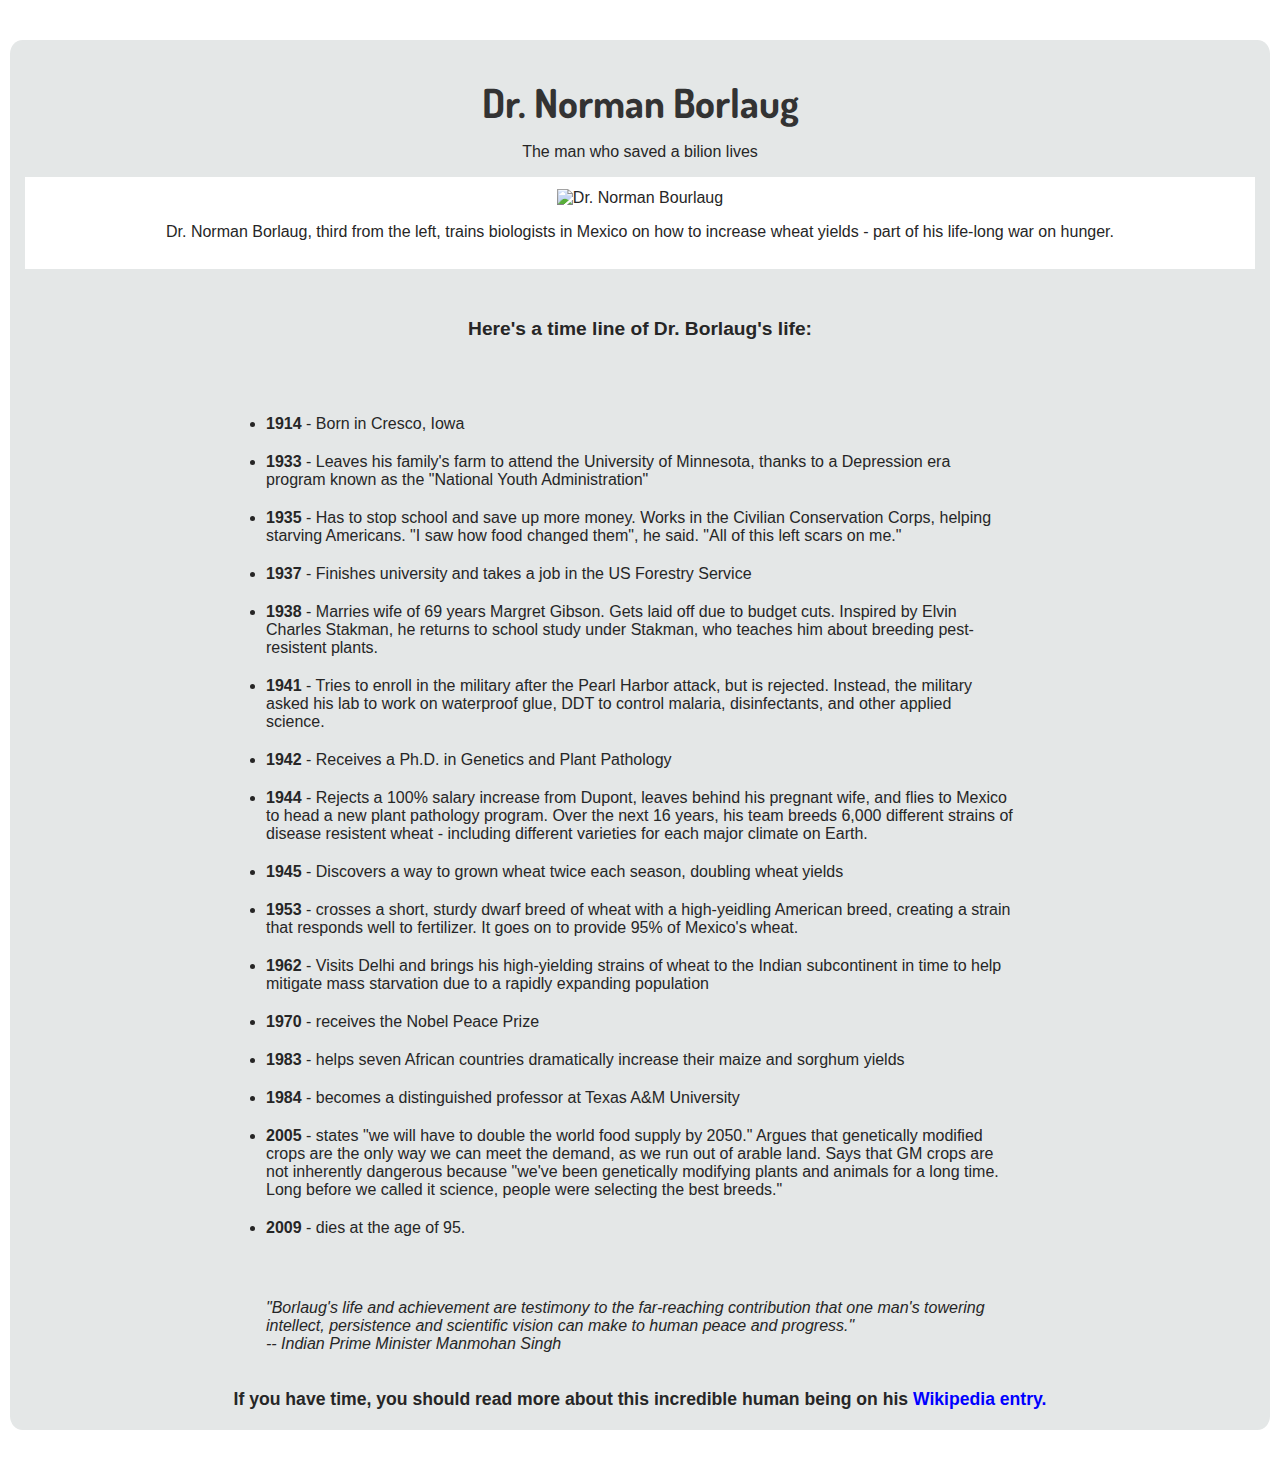
==== TributePage/index.html @ 5765767e "Init commit" ====
<!DOCTYPE html>
<html>

<head>
    <title>Tribute Page</title>
    <link rel="stylesheet" href="style.css">
    <link href="https://fonts.googleapis.com/css2?family=Dosis:wght@500&display=swap" rel="stylesheet">
</head>

<body>
    <main id="main">
        <h1 id="title">Dr. Norman Borlaug</h1>
        <p>The man who saved a bilion lives</p>
        <div id="img-div">
            <img src="https://c2.staticflickr.com/4/3689/10613180113_fdf7bcd316_b.jpg" alt="Dr. Norman Bourlaug"
                id="image">
            <p id="image-caption">Dr. Norman Borlaug, third from the left, trains biologists in Mexico on how to
                increase wheat yields - part of his life-long war on hunger. </p>
        </div>
        <h3 id="tribute-title">Here's a time line of Dr. Borlaug's life:</h3>
        <ul id="tribute-info">
            <li><b>1914</b> - Born in Cresco, Iowa</li>
            <li><b>1933</b> - Leaves his family's farm to attend the University of Minnesota, thanks to a Depression era
                program known as the "National Youth Administration" </li>
            <li><b>1935</b> - Has to stop school and save up more money. Works in the Civilian Conservation Corps,
                helping starving Americans. "I saw how food changed them", he said. "All of this left scars on me."
            </li>
            <li><b>1937</b> - Finishes university and takes a job in the US Forestry Service </li>
            <li><b>1938</b> - Marries wife of 69 years Margret Gibson. Gets laid off due to budget cuts. Inspired by
                Elvin Charles Stakman, he returns to school study under Stakman, who teaches him about breeding
                pest-resistent plants. </li>
            <li><b>1941</b> - Tries to enroll in the military after the Pearl Harbor attack, but is rejected. Instead,
                the military asked his lab to work on waterproof glue, DDT to control malaria, disinfectants, and other
                applied science. </li>
            <li><b>1942</b> - Receives a Ph.D. in Genetics and Plant Pathology </li>
            <li><b>1944</b> - Rejects a 100% salary increase from Dupont, leaves behind his pregnant wife, and flies to
                Mexico to head a new plant pathology program. Over the next 16 years, his team breeds 6,000 different
                strains of disease resistent wheat - including different varieties for each major climate on Earth.
            </li>
            <li><b>1945</b> - Discovers a way to grown wheat twice each season, doubling wheat yields </li>
            <li><b>1953</b> - crosses a short, sturdy dwarf breed of wheat with a high-yeidling American breed, creating
                a strain that responds well to fertilizer. It goes on to provide 95% of Mexico's wheat. </li>
            <li><b>1962</b> - Visits Delhi and brings his high-yielding strains of wheat to the Indian subcontinent in
                time to help mitigate mass starvation due to a rapidly expanding population </li>
            <li><b>1970</b> - receives the Nobel Peace Prize</li>
            <li><b>1983</b> - helps seven African countries dramatically increase their maize and sorghum yields </li>
            <li><b>1984</b> - becomes a distinguished professor at Texas A&M University </li>
            <li><b>2005</b> - states "we will have to double the world food supply by 2050." Argues that genetically
                modified crops are the only way we can meet the demand, as we run out of arable land. Says that GM crops
                are not inherently dangerous because "we've been genetically modifying plants and animals for a long
                time. Long before we called it science, people were selecting the best breeds." </li>
            <li><b>2009</b> - dies at the age of 95.</li>
        </ul>
        <p id="quote">"Borlaug's life and achievement are testimony to the far-reaching contribution that one man's
            towering intellect, persistence and scientific vision can make to human peace and progress." <br />
            -- Indian Prime Minister Manmohan Singh </p>

        <footer>
            If you have time, you should read more about this incredible human being on his <a
                href="https://en.wikipedia.org/wiki/Norman_Borlaug" id="tribute-link" target="_blank">Wikipedia
                entry.</a>
        </footer>
    </main>
</body>

</html>
---- TributePage/style.css ----
body {
    padding: 0;
    margin: 0;
    font-family: Arial, Helvetica, sans-serif;
}

#main {
    display: flex;
    padding: 10px;
    border-radius: 0;
    flex-direction: column;
    justify-content: center;
    background-color: #e4e7e7;
    text-align: center;
    color: #262626;
}
#title {
    font-size: 2.5rem;
    color: #333;
    font-family: 'Dosis';
    margin-bottom: 0;
}

#img-div {
    padding: 12px;
    margin: 0 0px 10px;
    background-color: #FFF;
}

#image {
    max-width: 880px;
    width: 100%;
    height: auto;
}

#image-caption {
    font-size: 1rem;
    width: 100%;
}

#tribute-title {
    font-size: 1.2rem;
    padding: 20px 0;
}

#tribute-info {
    text-align: left;
    padding: 10px 10vw;
    font-size: 1rem;
}

#tribute-info li {
    padding: 10px 0 10px;
}

#quote {
    padding: 20px;
    text-align: left;
    font-style: italic;
    font-size: 1rem;
}

footer {
    font-weight: bold;
    font-size: 1.1rem;
    padding: 10px;
}

#tribute-link {
    cursor: pointer;
    text-decoration: none;
    color: blue;
}

@media(min-width: 576px) {
    #main {
        padding: 10px 0px;
        margin: 40px 10px;
        border-radius: 1%;
    }
    #img-div {
        margin: 0 15px 10px;
    }
}

@media(min-width: 768px) {
    #tribute-info {
        padding: 10px 20vw;
    }
    #quote {
        padding: 10px 20vw;
    }
    footer {
        padding: 10px 30px;
    }
}
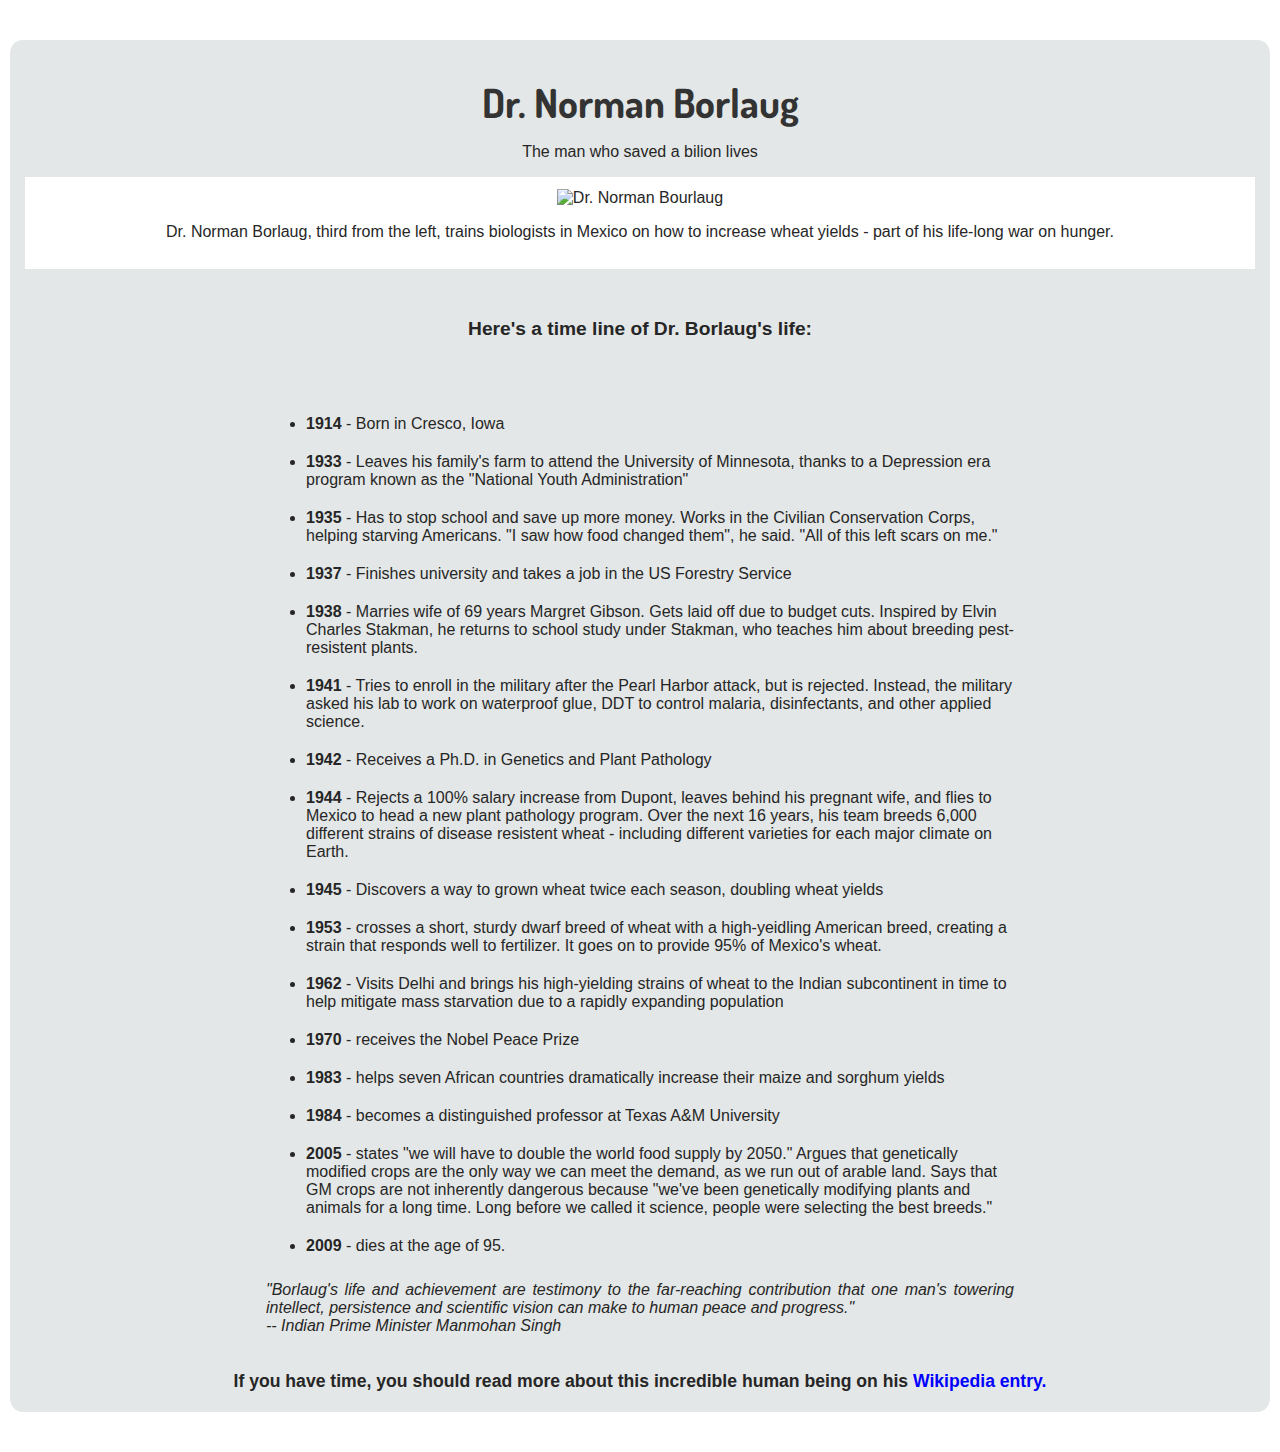
==== commit af1a4c89: "max-width fix" ====
--- a/TributePage/index.html
+++ b/TributePage/index.html
@@ -18,42 +18,53 @@
                 increase wheat yields - part of his life-long war on hunger. </p>
         </div>
         <h3 id="tribute-title">Here's a time line of Dr. Borlaug's life:</h3>
-        <ul id="tribute-info">
-            <li><b>1914</b> - Born in Cresco, Iowa</li>
-            <li><b>1933</b> - Leaves his family's farm to attend the University of Minnesota, thanks to a Depression era
-                program known as the "National Youth Administration" </li>
-            <li><b>1935</b> - Has to stop school and save up more money. Works in the Civilian Conservation Corps,
-                helping starving Americans. "I saw how food changed them", he said. "All of this left scars on me."
-            </li>
-            <li><b>1937</b> - Finishes university and takes a job in the US Forestry Service </li>
-            <li><b>1938</b> - Marries wife of 69 years Margret Gibson. Gets laid off due to budget cuts. Inspired by
-                Elvin Charles Stakman, he returns to school study under Stakman, who teaches him about breeding
-                pest-resistent plants. </li>
-            <li><b>1941</b> - Tries to enroll in the military after the Pearl Harbor attack, but is rejected. Instead,
-                the military asked his lab to work on waterproof glue, DDT to control malaria, disinfectants, and other
-                applied science. </li>
-            <li><b>1942</b> - Receives a Ph.D. in Genetics and Plant Pathology </li>
-            <li><b>1944</b> - Rejects a 100% salary increase from Dupont, leaves behind his pregnant wife, and flies to
-                Mexico to head a new plant pathology program. Over the next 16 years, his team breeds 6,000 different
-                strains of disease resistent wheat - including different varieties for each major climate on Earth.
-            </li>
-            <li><b>1945</b> - Discovers a way to grown wheat twice each season, doubling wheat yields </li>
-            <li><b>1953</b> - crosses a short, sturdy dwarf breed of wheat with a high-yeidling American breed, creating
-                a strain that responds well to fertilizer. It goes on to provide 95% of Mexico's wheat. </li>
-            <li><b>1962</b> - Visits Delhi and brings his high-yielding strains of wheat to the Indian subcontinent in
-                time to help mitigate mass starvation due to a rapidly expanding population </li>
-            <li><b>1970</b> - receives the Nobel Peace Prize</li>
-            <li><b>1983</b> - helps seven African countries dramatically increase their maize and sorghum yields </li>
-            <li><b>1984</b> - becomes a distinguished professor at Texas A&M University </li>
-            <li><b>2005</b> - states "we will have to double the world food supply by 2050." Argues that genetically
-                modified crops are the only way we can meet the demand, as we run out of arable land. Says that GM crops
-                are not inherently dangerous because "we've been genetically modifying plants and animals for a long
-                time. Long before we called it science, people were selecting the best breeds." </li>
-            <li><b>2009</b> - dies at the age of 95.</li>
-        </ul>
-        <p id="quote">"Borlaug's life and achievement are testimony to the far-reaching contribution that one man's
-            towering intellect, persistence and scientific vision can make to human peace and progress." <br />
-            -- Indian Prime Minister Manmohan Singh </p>
+        <div id="tribute-info">
+            <ul>
+                <li><b>1914</b> - Born in Cresco, Iowa</li>
+                <li><b>1933</b> - Leaves his family's farm to attend the University of Minnesota, thanks to a Depression
+                    era
+                    program known as the "National Youth Administration" </li>
+                <li><b>1935</b> - Has to stop school and save up more money. Works in the Civilian Conservation Corps,
+                    helping starving Americans. "I saw how food changed them", he said. "All of this left scars on me."
+                </li>
+                <li><b>1937</b> - Finishes university and takes a job in the US Forestry Service </li>
+                <li><b>1938</b> - Marries wife of 69 years Margret Gibson. Gets laid off due to budget cuts. Inspired by
+                    Elvin Charles Stakman, he returns to school study under Stakman, who teaches him about breeding
+                    pest-resistent plants. </li>
+                <li><b>1941</b> - Tries to enroll in the military after the Pearl Harbor attack, but is rejected.
+                    Instead,
+                    the military asked his lab to work on waterproof glue, DDT to control malaria, disinfectants, and
+                    other
+                    applied science. </li>
+                <li><b>1942</b> - Receives a Ph.D. in Genetics and Plant Pathology </li>
+                <li><b>1944</b> - Rejects a 100% salary increase from Dupont, leaves behind his pregnant wife, and flies
+                    to
+                    Mexico to head a new plant pathology program. Over the next 16 years, his team breeds 6,000
+                    different
+                    strains of disease resistent wheat - including different varieties for each major climate on Earth.
+                </li>
+                <li><b>1945</b> - Discovers a way to grown wheat twice each season, doubling wheat yields </li>
+                <li><b>1953</b> - crosses a short, sturdy dwarf breed of wheat with a high-yeidling American breed,
+                    creating
+                    a strain that responds well to fertilizer. It goes on to provide 95% of Mexico's wheat. </li>
+                <li><b>1962</b> - Visits Delhi and brings his high-yielding strains of wheat to the Indian subcontinent
+                    in
+                    time to help mitigate mass starvation due to a rapidly expanding population </li>
+                <li><b>1970</b> - receives the Nobel Peace Prize</li>
+                <li><b>1983</b> - helps seven African countries dramatically increase their maize and sorghum yields
+                </li>
+                <li><b>1984</b> - becomes a distinguished professor at Texas A&M University </li>
+                <li><b>2005</b> - states "we will have to double the world food supply by 2050." Argues that genetically
+                    modified crops are the only way we can meet the demand, as we run out of arable land. Says that GM
+                    crops
+                    are not inherently dangerous because "we've been genetically modifying plants and animals for a long
+                    time. Long before we called it science, people were selecting the best breeds." </li>
+                <li><b>2009</b> - dies at the age of 95.</li>
+            </ul>
+            <p>"Borlaug's life and achievement are testimony to the far-reaching contribution that one man's
+                towering intellect, persistence and scientific vision can make to human peace and progress." <br />
+                -- Indian Prime Minister Manmohan Singh </p>
+        </div>
 
         <footer>
             If you have time, you should read more about this incredible human being on his <a
--- a/TributePage/style.css
+++ b/TributePage/style.css
@@ -45,19 +45,18 @@
 
 #tribute-info {
     text-align: left;
-    padding: 10px 10vw;
+    max-width: 850px;
     font-size: 1rem;
+    align-self: center;
 }
 
-#tribute-info li {
+#tribute-info ul li {
     padding: 10px 0 10px;
 }
 
-#quote {
-    padding: 20px;
-    text-align: left;
+#tribute-info p {
     font-style: italic;
-    font-size: 1rem;
+    text-align: justify;
 }
 
 footer {
@@ -87,9 +86,6 @@
     #tribute-info {
         padding: 10px 20vw;
     }
-    #quote {
-        padding: 10px 20vw;
-    }
     footer {
         padding: 10px 30px;
     }
